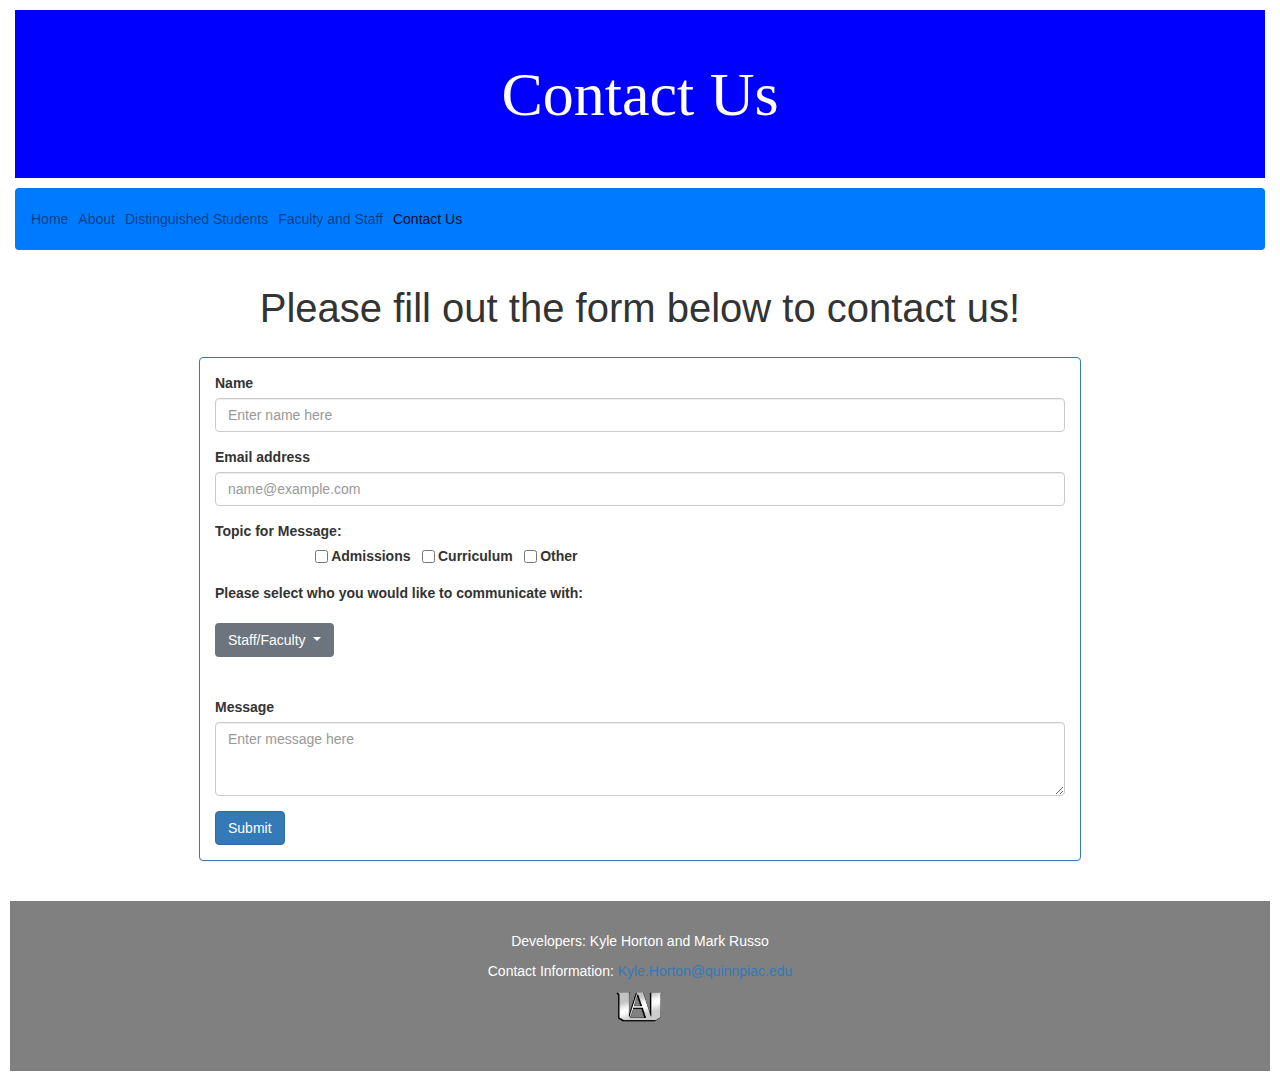
==== website/text/contactUs.html @ e527a830 "practice 7" ====
<!DOCTYPE html>
<!--
Developers: Kyle Horton and Mark Russo
Content: A webpage for My Hero Academia that allows users to contact us.-->

<html lang="en">

<head>
  <meta charset = "UTF-8">
  <meta name="viewport" content="width=device-width, initial-scale=1.0">
  <meta http-equiv="X-UA-Compatible" content="ie=edge" >
  <link rel="stylesheet" href="css/contactUs.css">
  <link rel="stylesheet" href="https://stackpath.bootstrapcdn.com/bootstrap/4.1.3/css/bootstrap.min.css" >
  <link rel="stylesheet" href="https://maxcdn.bootstrapcdn.com/bootstrap/3.3.7/css/bootstrap.min.css">
  <script src="https://code.jquery.com/jquery-3.3.1.slim.min.js" integrity="sha384-q8i/X+965DzO0rT7abK41JStQIAqVgRVzpbzo5smXKp4YfRvH+8abtTE1Pi6jizo" crossorigin="anonymous"></script>
  <script src="https://cdnjs.cloudflare.com/ajax/libs/popper.js/1.14.3/umd/popper.min.js" integrity="sha384-ZMP7rVo3mIykV+2+9J3UJ46jBk0WLaUAdn689aCwoqbBJiSnjAK/l8WvCWPIPm49" crossorigin="anonymous"></script>
  <script src="https://stackpath.bootstrapcdn.com/bootstrap/4.1.3/js/bootstrap.min.js" integrity="sha384-ChfqqxuZUCnJSK3+MXmPNIyE6ZbWh2IMqE241rYiqJxyMiZ6OW/JmZQ5stwEULTy" crossorigin="anonymous"></script>
  <title> Contact Us </title>
</head>

<body>
  <div class="container-fluid">
    <h1 class ="banner">Contact Us</h1>
    <nav class="navbar navbar-expand-lg bg-primary navbar-light">
      <ul class="navbar-nav">
        <li class="nav-item"> <a class="nav-link" href="homePage.html">Home</a> </li>
        <li class="nav-item"> <a class="nav-link" href="aboutPage.html">About</a> </li>
        <li class="nav-item"> <a class="nav-link" href="distinguishedStudents.html">Distinguished Students</a> </li>
        <li class="nav-item"> <a class="nav-link" href="staffPage.html">Faculty and Staff</a> </li>
        <li class="nav-item active"> <a class="nav-link" href="staffPage.html">Contact Us</a> </li>
      </ul>
    </nav>

      <div class="row">
          <h class="contactHeader"> Please fill out the form below to contact us! </h>
        </div>
        <div class="row">
          <div class="panel-group">
            <div class="panel panel-primary">
              <div class="panel-body">
                <form>
                  <div class="form-group">
                    <label for="exampleFormControlInput1">Name</label>
                    <input type="email" class="form-control" id="exampleFormControlInput1" placeholder="Enter name here">
                  </div>
                  <div class="form-group">
                    <label for="exampleFormControlInput1">Email address</label>
                    <input type="email" class="form-control" id="exampleFormControlInput1" placeholder="name@example.com">
                  </div>
                  <div class="form-group">
                      <label for="exampleFormControlInput1">Topic for Message:</label>
                      <div class="form-group">
                      <div class="form-check form-check-inline" id="choices">
                        <input class="form-check-input" type="checkbox" id="inlineCheckbox1" value="option1">
                        <label class="form-check-label" for="inlineCheckbox1">Admissions</label>
                      </div>
                      <div class="form-check form-check-inline">
                        <input class="form-check-input" type="checkbox" id="inlineCheckbox2" value="option2">
                        <label class="form-check-label" for="inlineCheckbox2">Curriculum</label>
                      </div>
                      <div class="form-check form-check-inline">
                        <input class="form-check-input" type="checkbox" id="inlineCheckbox3" value="option3">
                        <label class="form-check-label" for="inlineCheckbox3">Other</label>
                      </div>
                    </div>
                </div>
                <div class="form-group">
                  <label for="exampleFormControlTextarea1">Please select who you would like to communicate with:</label>
                </div>
                <div class="dropdown">
                  <button class="btn btn-secondary dropdown-toggle" type="button" id="dropdownMenuButton" data-toggle="dropdown" aria-haspopup="true" aria-expanded="false">
                    Staff/Faculty
                  </button>
                  <div class="dropdown-menu" aria-labelledby="dropdownMenuButton">
                    <a class="dropdown-item" href="#">Nezu</a>
                    <a class="dropdown-item" href="#">Recovery Girl</a>
                    <a class="dropdown-item" href="#">Lunch-Rush</a>
                    <a class="dropdown-item" href="#">All Might</a>
                    <a class="dropdown-item" href="#">Eraser Head</a>
                    <a class="dropdown-item" href="#">Present Mic</a>
                    <a class="dropdown-item" href="#">Ectoplasm</a>
                    <a class="dropdown-item" href="#">Cementoss</a>
                    <a class="dropdown-item" href="#">Vlad King</a>
                    <a class="dropdown-item" href="#">No. 13</a>
                    <a class="dropdown-item" href="#">Hound Dog</a>
                    <a class="dropdown-item" href="#">Power Loader</a>
                    <a class="dropdown-item" href="#">Midnight</a>
                  </div>
                </div>
                <div class="row" id="rowLarge">
                </div>
                  <div class="form-group">
                    <label for="exampleFormControlTextarea1">Message</label>
                    <textarea class="form-control" id="exampleFormControlTextarea1" rows="3" placeholder="Enter message here"></textarea>
                  </div>
                </form>
                <button type="button" class="btn btn-primary">Submit</button>

            </div>
          </div>
        </div>
    </div>
      <div class="row">
      <footer class="footerBanner">
        <p> Developers: Kyle Horton and Mark Russo</p>
        <p> Contact Information: <a href = "mailto:someone@example.com">Kyle.Horton@quinnpiac.edu</a><br>
            <img class="footerimg" src = "images/UAFloater.png"></p>
      </footer>
      </div>
    </div>

  </body>
</html>
---- website/text/css/contactUs.css ----
/* styling for the aboutPage using CSS
*/

*{
  -webkit-box-sizing: border-box;
  -moz-box-sizing: border-box;
  -ms-box-sizing: border-box;
  box-sizing: border-box;
}

.banner {
  color:white;
  background-color: blue;
  font-size: 62px;
  font-family: cursive;
  margin: 10px auto;
  padding: 50px;
  text-align: center;
}
.contactHeader{
  font-size: 40px;
  margin: auto;
}


#rowLarge{
  height: 40px;
}

#choices{
  align-items: center;
  margin-left: 100px;
}

.row{
  padding: 10px;
  margin: auto;
}

.panel-group{
  margin: auto;
  width: 70%;
}

.footerBanner{
  width: 100%;
  text-align: center;
  background-color: grey;
  color: white;
  padding: 30px;
}

.footerimg{
  float:center;
  width: 50px;
  height: 50px;
}
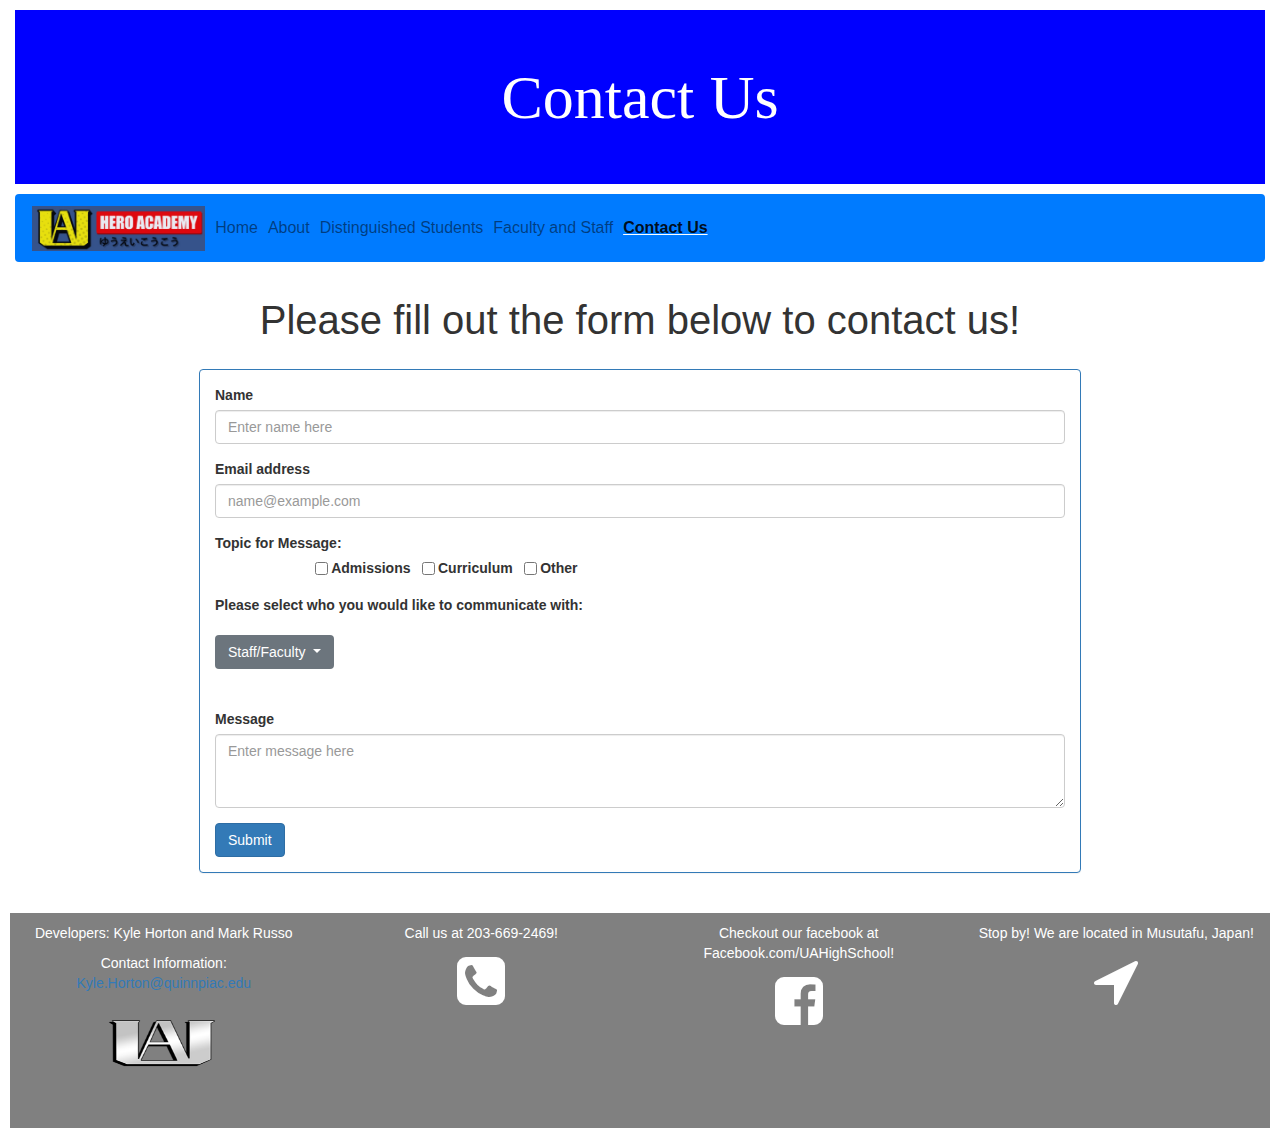
==== commit 42c4c056: "prac 8" ====
--- a/website/text/contactUs.html
+++ b/website/text/contactUs.html
@@ -12,6 +12,7 @@
   <link rel="stylesheet" href="css/contactUs.css">
   <link rel="stylesheet" href="https://stackpath.bootstrapcdn.com/bootstrap/4.1.3/css/bootstrap.min.css" >
   <link rel="stylesheet" href="https://maxcdn.bootstrapcdn.com/bootstrap/3.3.7/css/bootstrap.min.css">
+  <link rel="stylesheet" href="https://cdnjs.cloudflare.com/ajax/libs/font-awesome/4.7.0/css/font-awesome.min.css">
   <script src="https://code.jquery.com/jquery-3.3.1.slim.min.js" integrity="sha384-q8i/X+965DzO0rT7abK41JStQIAqVgRVzpbzo5smXKp4YfRvH+8abtTE1Pi6jizo" crossorigin="anonymous"></script>
   <script src="https://cdnjs.cloudflare.com/ajax/libs/popper.js/1.14.3/umd/popper.min.js" integrity="sha384-ZMP7rVo3mIykV+2+9J3UJ46jBk0WLaUAdn689aCwoqbBJiSnjAK/l8WvCWPIPm49" crossorigin="anonymous"></script>
   <script src="https://stackpath.bootstrapcdn.com/bootstrap/4.1.3/js/bootstrap.min.js" integrity="sha384-ChfqqxuZUCnJSK3+MXmPNIyE6ZbWh2IMqE241rYiqJxyMiZ6OW/JmZQ5stwEULTy" crossorigin="anonymous"></script>
@@ -22,12 +23,15 @@
   <div class="container-fluid">
     <h1 class ="banner">Contact Us</h1>
     <nav class="navbar navbar-expand-lg bg-primary navbar-light">
-      <ul class="navbar-nav">
-        <li class="nav-item"> <a class="nav-link" href="homePage.html">Home</a> </li>
+      <div class="navbar-header">
+        <a > <img src="images/UABrand.png" id="brand"> </a>
+      </div>
+      <ul class="navbar-nav" id="nav">
+        <li class="nav-item"> <a class="nav-link" href="index.html">Home</a> </li>
         <li class="nav-item"> <a class="nav-link" href="aboutPage.html">About</a> </li>
         <li class="nav-item"> <a class="nav-link" href="distinguishedStudents.html">Distinguished Students</a> </li>
         <li class="nav-item"> <a class="nav-link" href="staffPage.html">Faculty and Staff</a> </li>
-        <li class="nav-item active"> <a class="nav-link" href="staffPage.html">Contact Us</a> </li>
+        <li class="nav-item active" id="active"> <a class="nav-link" href="#" >Contact Us</a> </li>
       </ul>
     </nav>
 
@@ -100,13 +104,33 @@
           </div>
         </div>
     </div>
-      <div class="row">
-      <footer class="footerBanner">
-        <p> Developers: Kyle Horton and Mark Russo</p>
-        <p> Contact Information: <a href = "mailto:someone@example.com">Kyle.Horton@quinnpiac.edu</a><br>
-            <img class="footerimg" src = "images/UAFloater.png"></p>
-      </footer>
+    <div class="row">
+    <footer class="footerBanner">
+      <div class="row" >
+        <div class="col-sm-3">
+          <p> Developers: Kyle Horton and Mark Russo</p>
+          <p> Contact Information: <a href = "mailto:someone@example.com">Kyle.Horton@quinnpiac.edu</a> </p>
+          <img class="footerimg" src = "images/UAFloater.png">
+
+        </div>
+        <div class="col-sm-3">
+          <p id="footerP"> Call us at 203-669-2469! </p>
+          <i class="fa fa-phone-square fa-4x" id="iconSize"></i>
+
+        </div>
+        <div class="col-sm-3">
+          <p id="footerP"> Checkout our facebook at Facebook.com/UAHighSchool! </p>
+          <i class="fa fa-facebook-square fa-4x" id="iconSize"></i>
+
+        </div>
+        <div class="col-sm-3">
+          <p id="footerP"> Stop by! We are located in Musutafu, Japan! </p>
+          <i class="fa fa-location-arrow fa-4x" id="iconSize"></i>
+
+        </div>
+
       </div>
+    </footer>
     </div>
 
   </body>
--- a/website/text/css/contactUs.css
+++ b/website/text/css/contactUs.css
@@ -14,7 +14,7 @@
   font-size: 62px;
   font-family: cursive;
   margin: 10px auto;
-  padding: 50px;
+  padding: 53px;
   text-align: center;
 }
 .contactHeader{
@@ -22,6 +22,25 @@
   margin: auto;
 }
 
+#brand{
+  width: 100%;
+  padding: 3%;
+  height: 140%;
+}
+.navbar-header{
+  width: 15%;
+}
+
+
+#nav{
+  font-size: 16px;
+  font-family: sans-serif;
+}
+
+#active{
+  font-weight: bold;
+  text-decoration: underline;
+}
 
 #rowLarge{
   height: 40px;
@@ -47,11 +66,10 @@
   text-align: center;
   background-color: grey;
   color: white;
-  padding: 30px;
+  padding: 0px;
 }
 
 .footerimg{
-  float:center;
-  width: 50px;
-  height: 50px;
+  width: 40%;
+  height: 40%;
 }
